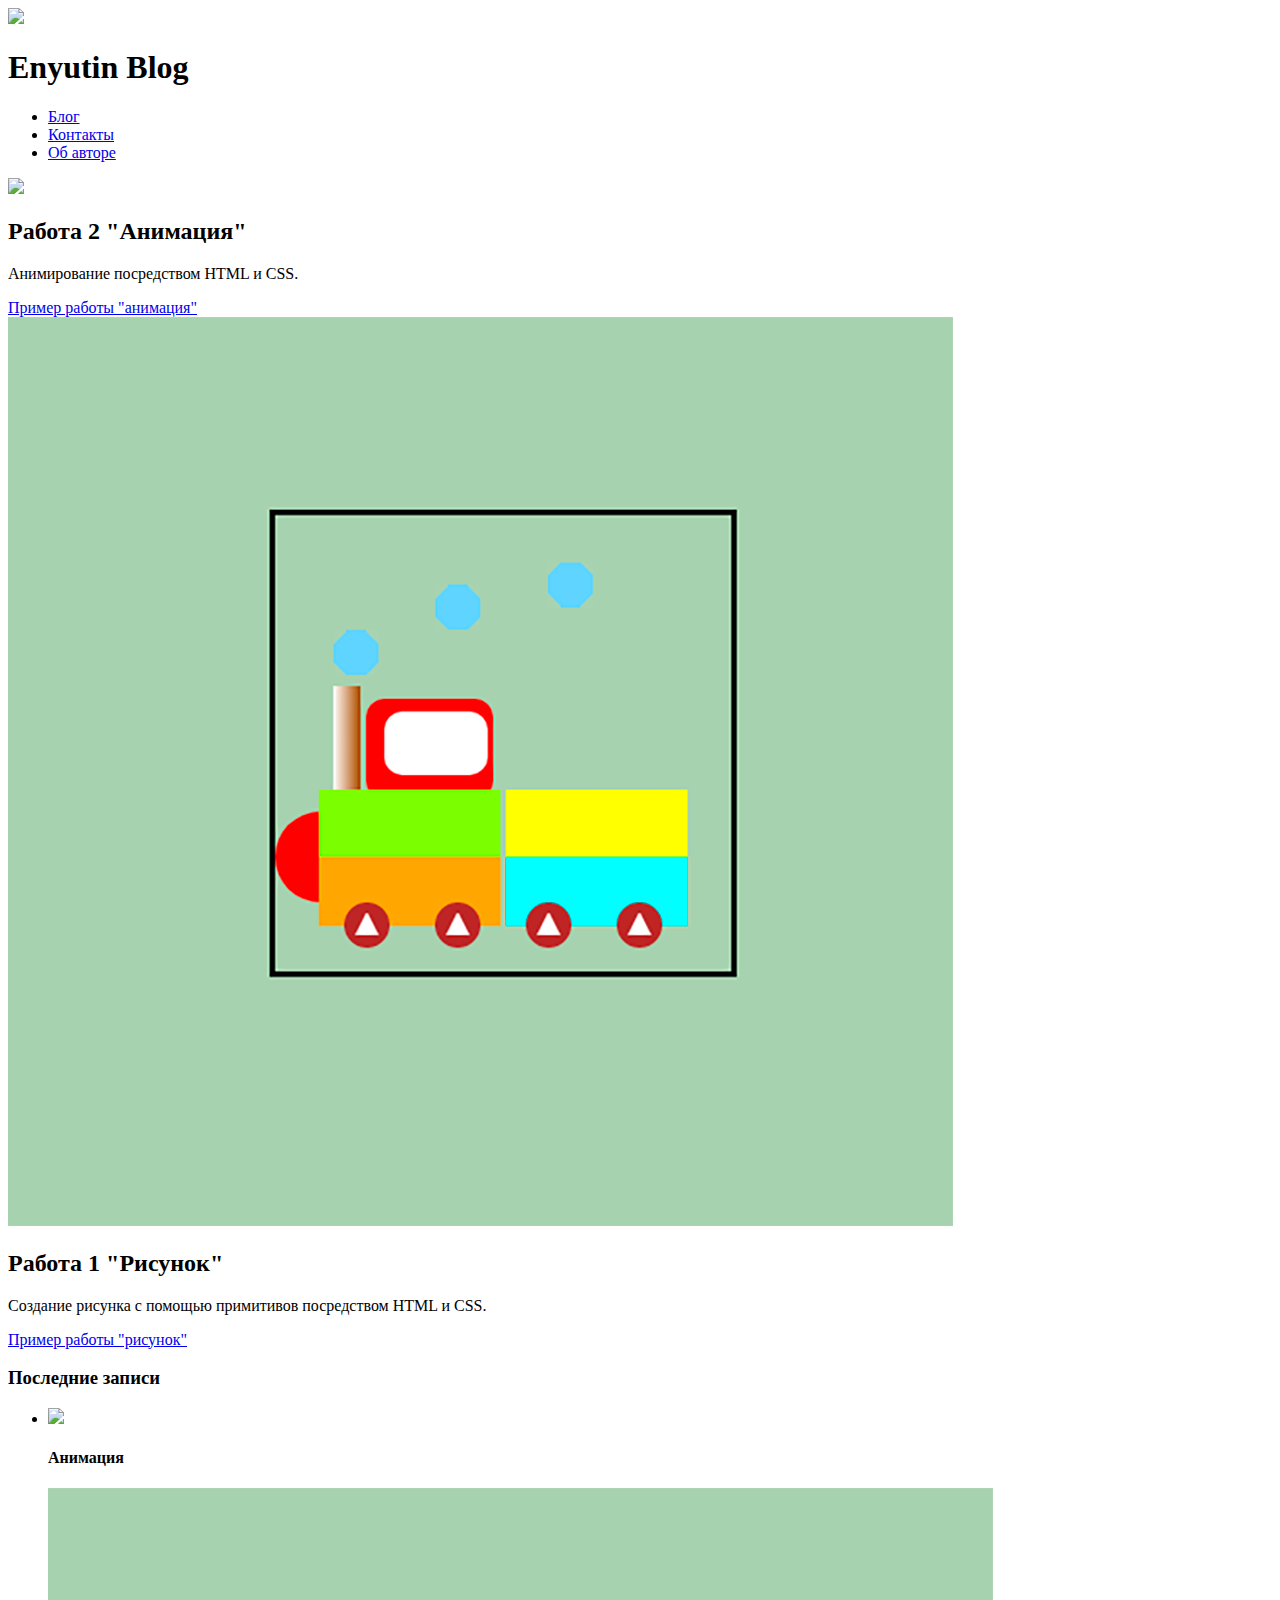
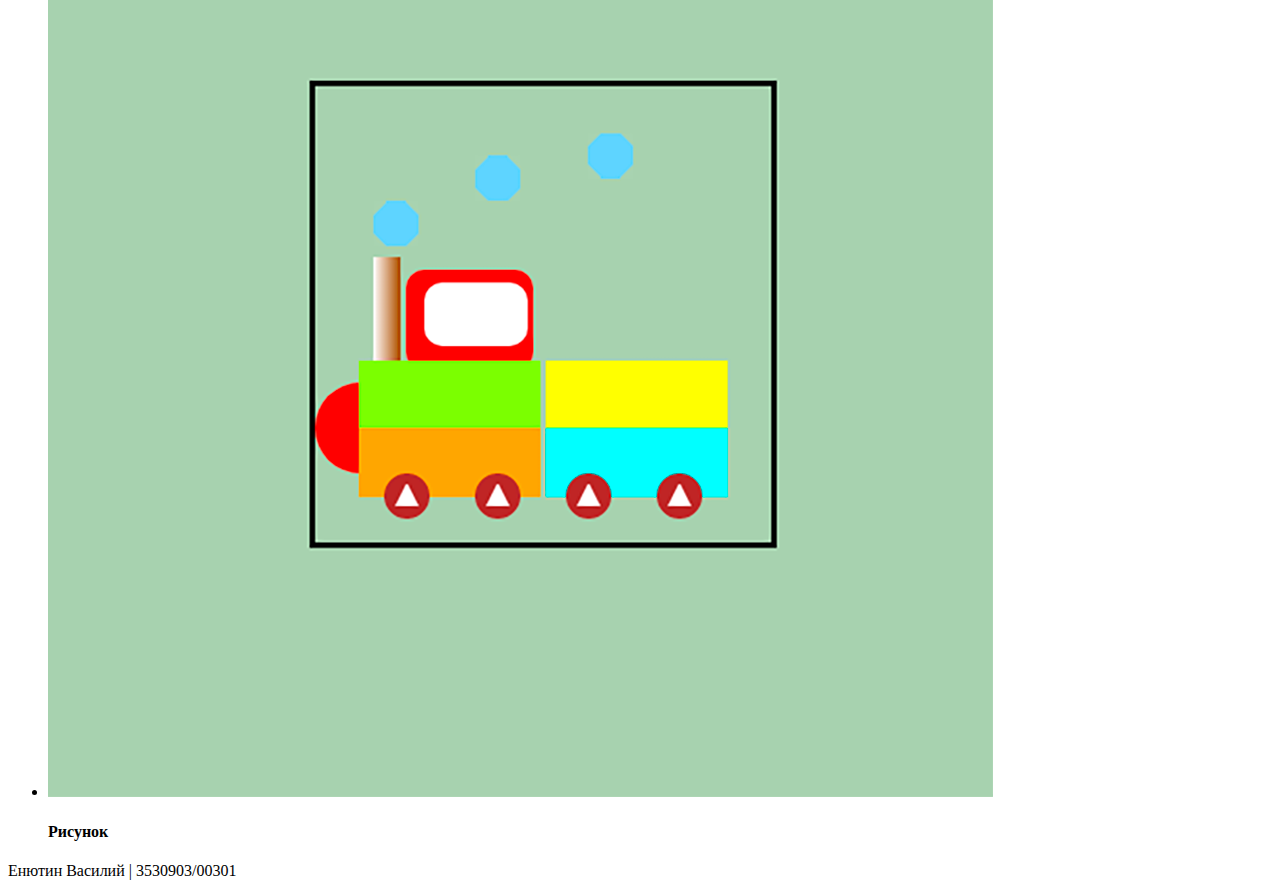
==== index.html @ 71bb0620 "Add files via upload" ====
<!DOCTYPE html>
<html>
<head>
  <meta charset="utf-8">
  <meta name="viewport" content="width=device-width, initial-scale=1">
  <title>Enyutin Blog</title>
  <link rel="stylesheet" href="css/style.css">
  <script src="https://cdnjs.cloudflare.com/ajax/libs/jquery/2.2.2/jquery.min.js"></script>
  <script src="https://cdnjs.cloudflare.com/ajax/libs/prefixfree/1.0.7/prefixfree.min.js"></script>
</head>
<body>
    <header>
        <nav class="container">
          <a class="logo"><img src="images/Logo.png"></a>
          <a class="name"><h1>Enyutin Blog</h1></a>
          <div class="nav-toggle"><span></span></div>
          <ul id="menu">
            <li><a href="https://vk.com/vasiliyenyutin">Блог</a></li>
            <li><a href="https://vk.com/vasiliyenyutin">Контакты</a></li>
            <li><a href="https://vk.com/vasiliyenyutin">Об авторе</a></li>
          </ul>
        </nav>
    </header>

    <div class="container">
        <div class="posts-list">
          <article id="post-1" class="post">
            <div class="post-image"><a name="lab_2"><img src="images/Lab_2.png"></a></div>
            <div class="post-content">
              <h2 class="post-title">Работа 2 "Анимация"</h2>
              <p>Анимирование посредством HTML и CSS.</p>
              <div class="post-footer">
                <a class="more-link" href="lab2.html" target="_blank">Пример работы "анимация"</a>
              </div>
            </div>
          </article>
          <article id="post-1" class="post">
            <div class="post-image"><a name="lab_1"><img src="images/Lab_1.png"></a></div>
            <div class="post-content">
              <h2 class="post-title">Работа 1 "Рисунок"</h2>
              <p>Создание рисунка с помощью примитивов посредством HTML и CSS.</p>
              <div class="post-footer">
                <a class="more-link" href="lab1.html" target="_blank">Пример работы "рисунок"</a>
              </div>
            </div>
          </article>
        </div>
        
        <aside>
            <div class="widget">
              <h3 class="widget-title">Последние записи</h3>
              <ul class="widget-posts-list">
                <li>
                  <div class="post-image-small">
                    <a href="#lab_2"><img src="images/Lab_2.png"></a>
                  </div>
                  <h4 class="widget-post-title">Анимация</h4>
                </li>
                <li>
                  <div class="post-image-small">
                    <a href="#lab_1"><img src="images/Lab_1.png"></a>
                  </div>
                  <h4 class="widget-post-title">Рисунок</h4>
                </li>
              </ul>
            </div>
          </aside>
    </div>

    <footer>
        <div class="container">
          <div class="footer-col">Енютин Василий | 3530903/00301</div>
        </div>
    </footer>

      <script>
      $('.nav-toggle').on('click', function(){
      $('#menu').toggleClass('active');
      });
      </script>
</body>
</html>
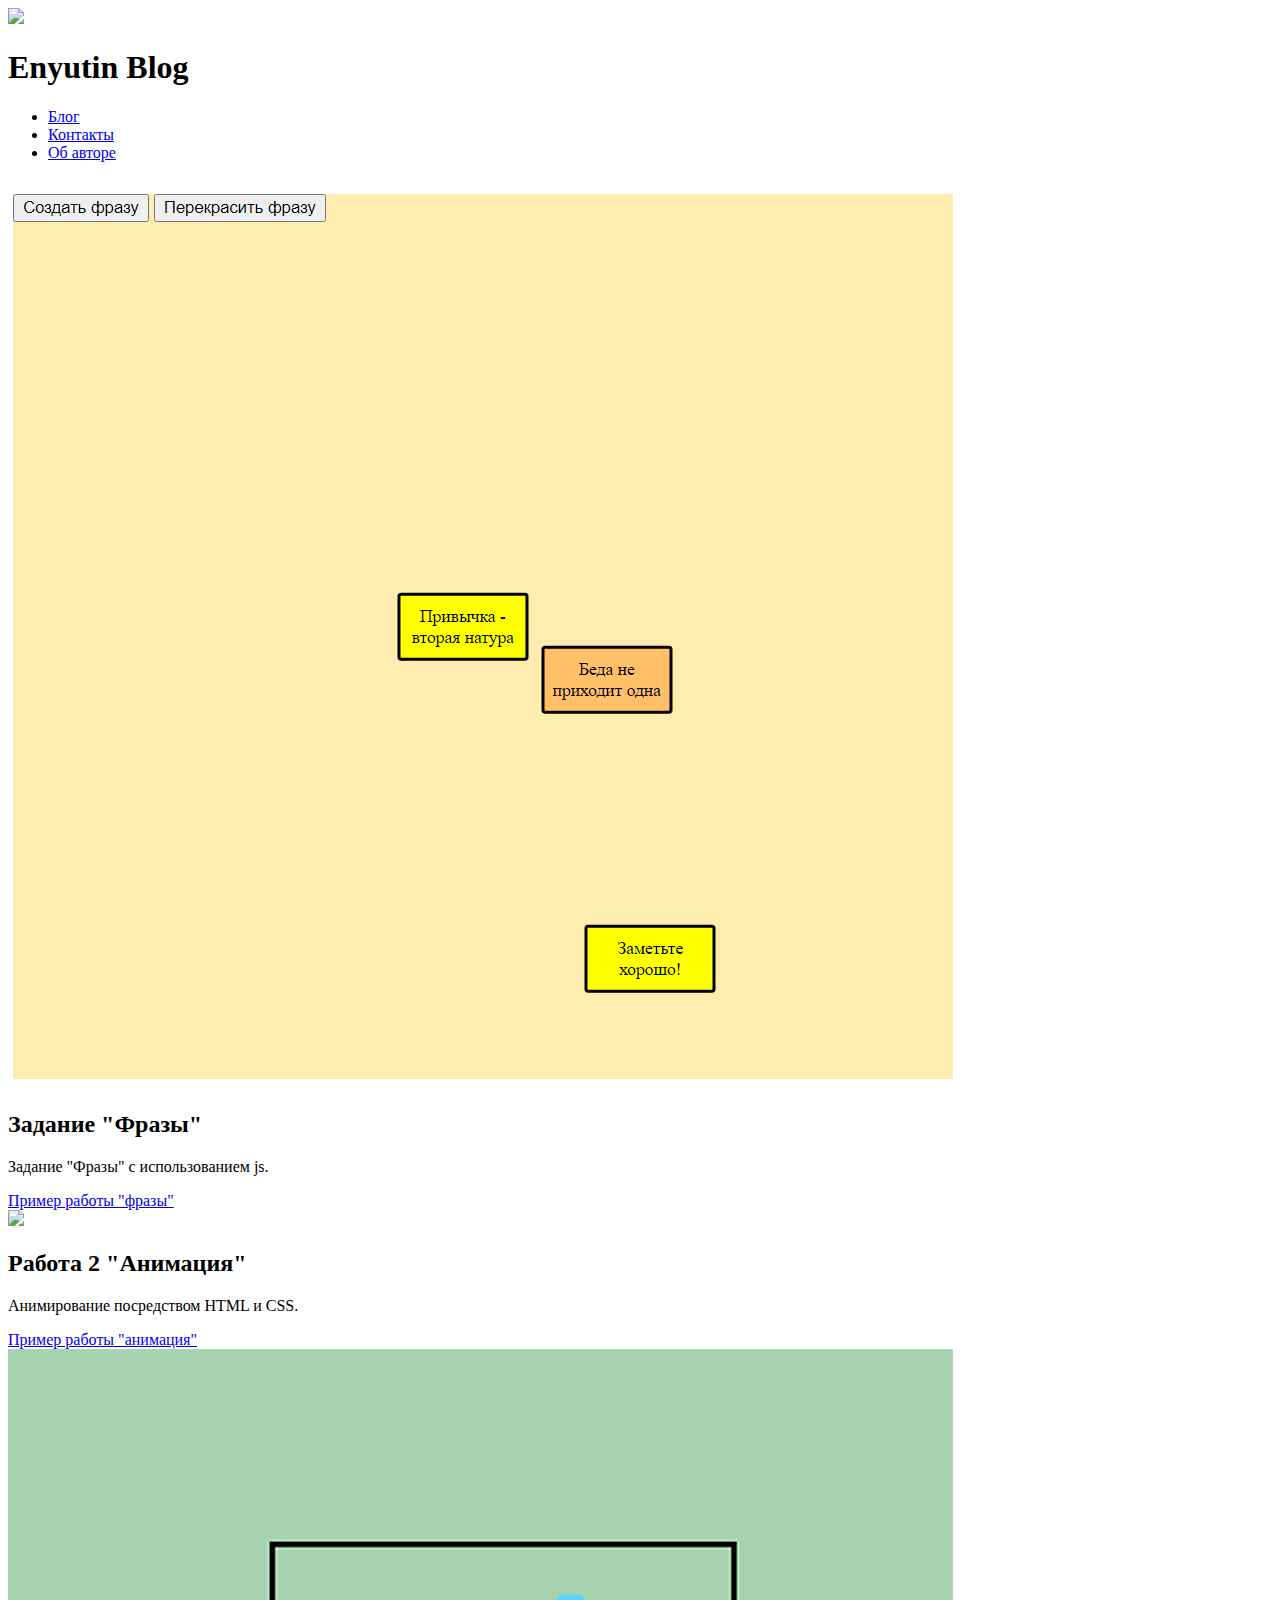
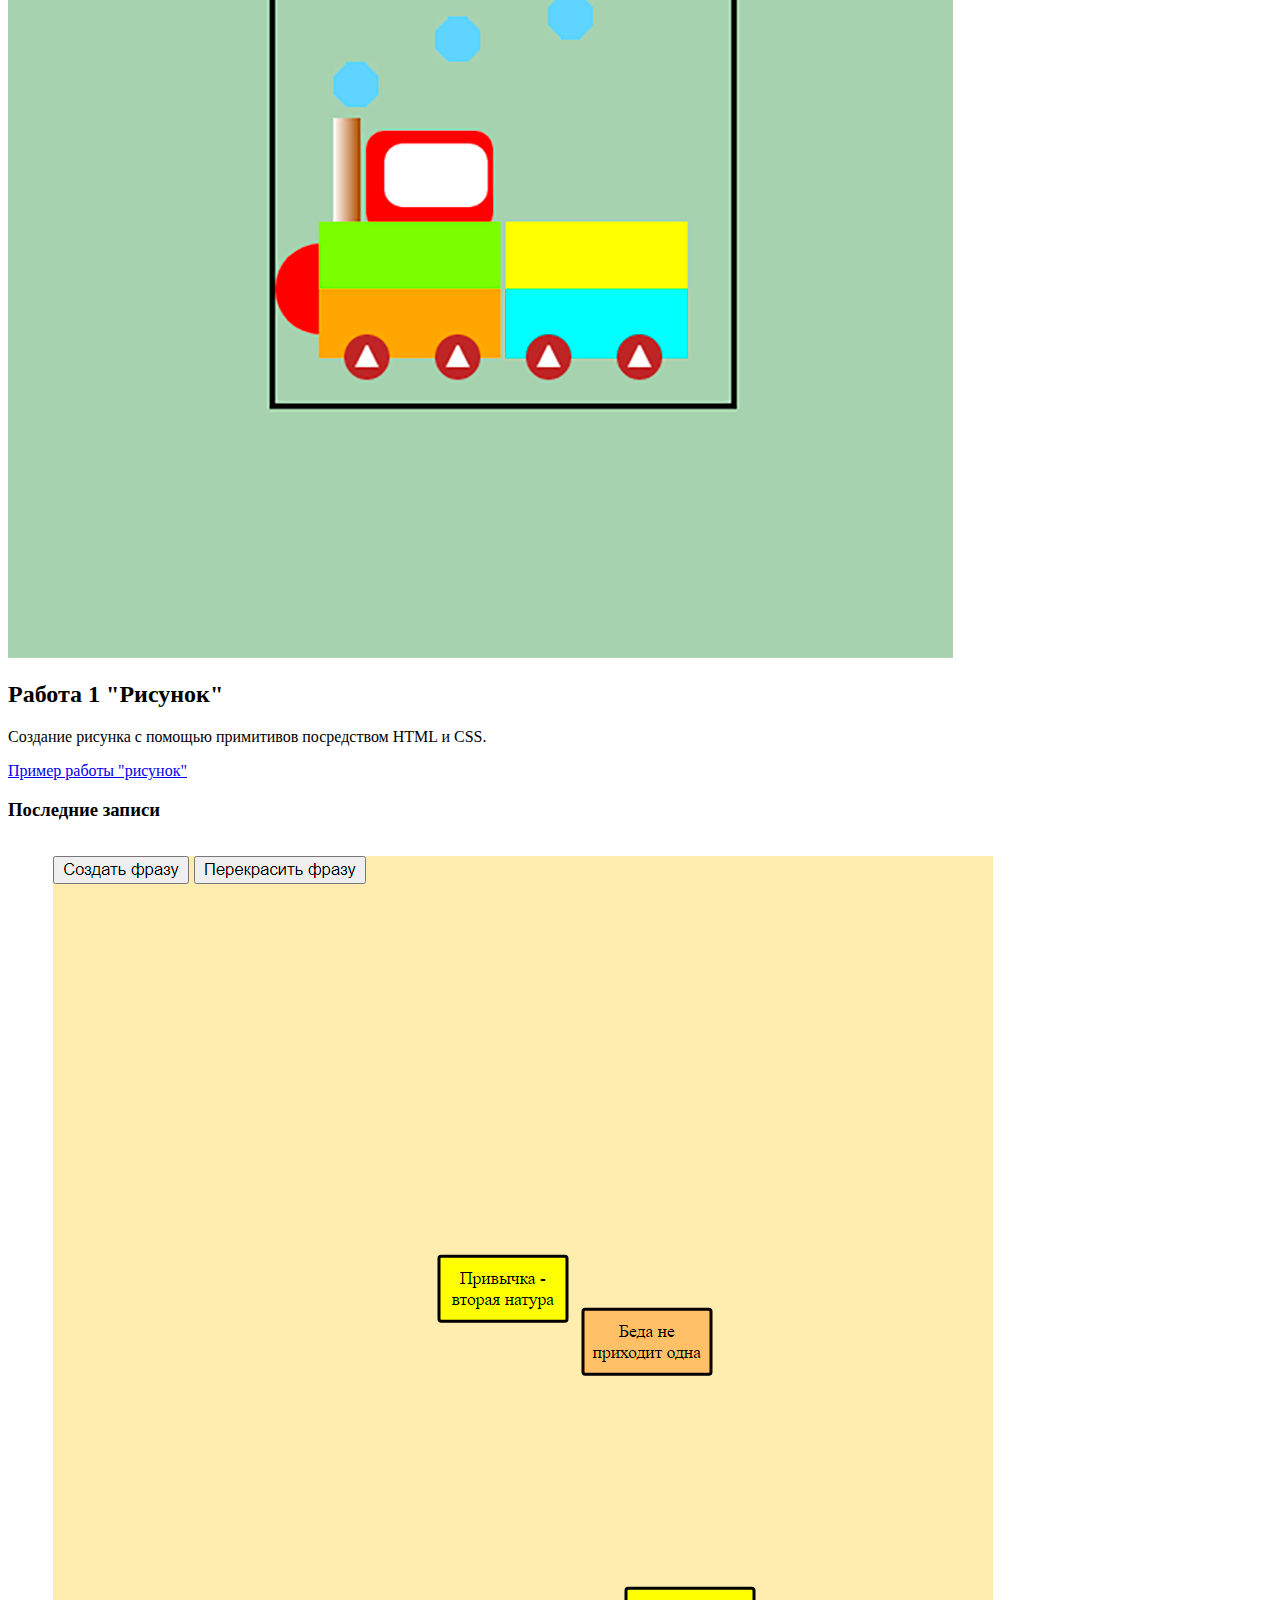
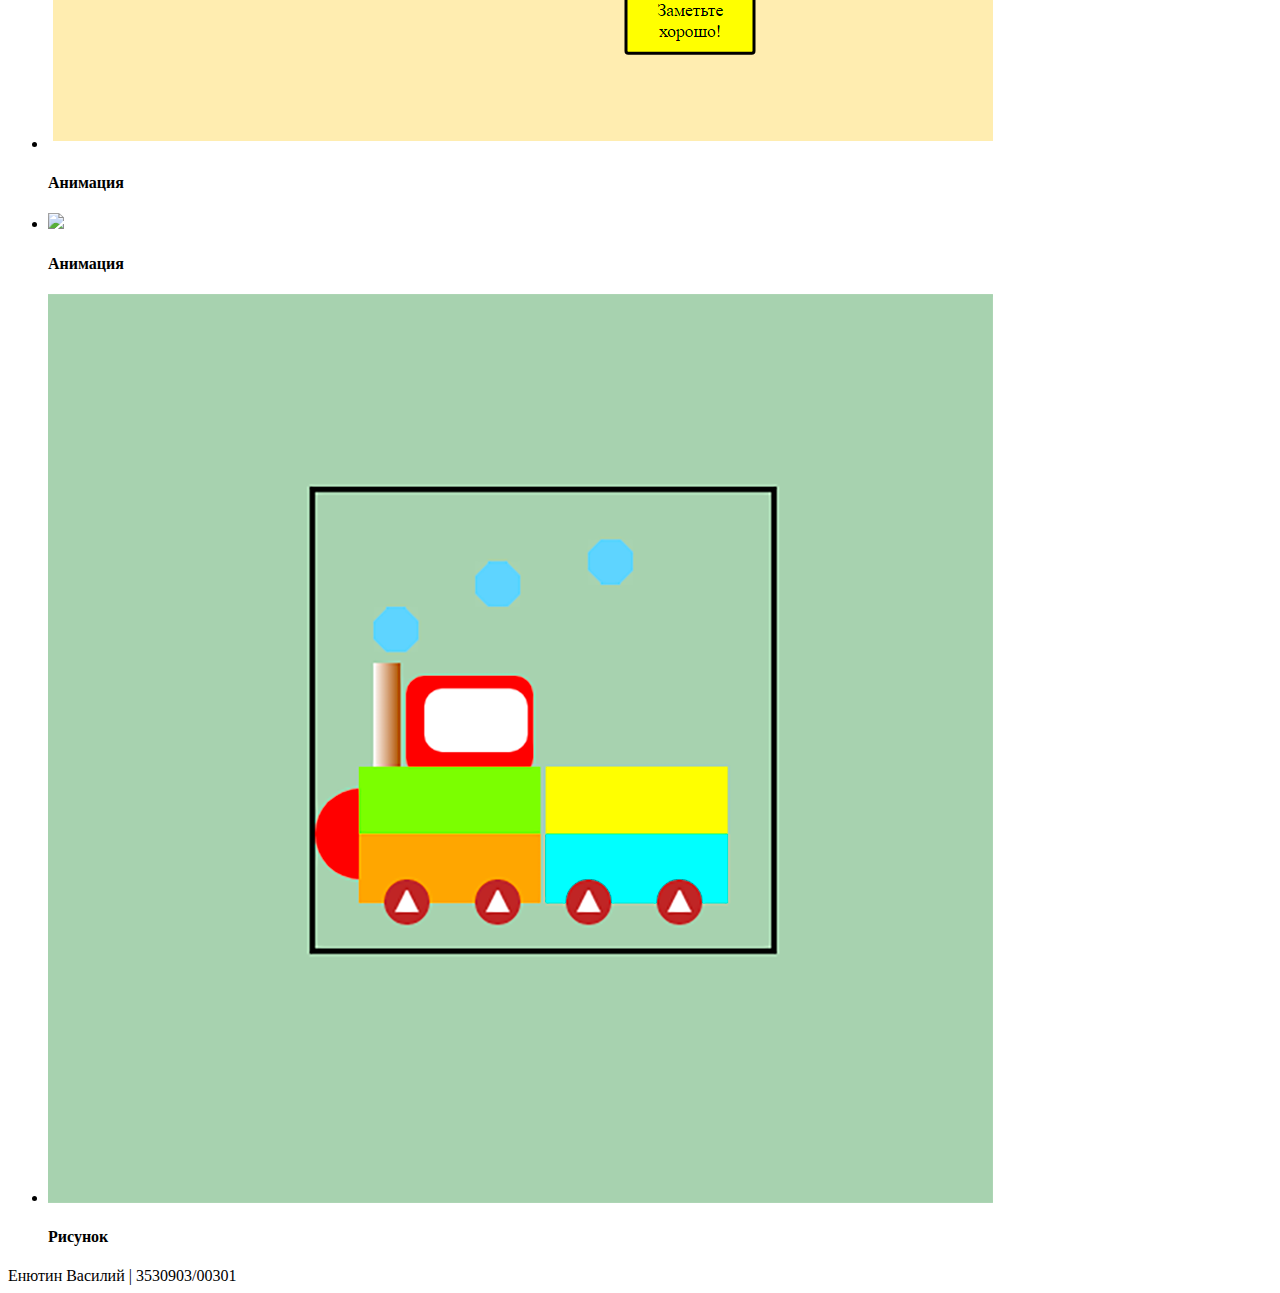
==== commit 86b715fa: "Add files via upload" ====
--- a/index.html
+++ b/index.html
@@ -25,6 +25,16 @@
     <div class="container">
         <div class="posts-list">
           <article id="post-1" class="post">
+            <div class="post-image"><a name="phrases"><img src="images/phrases.png"></a></div>
+            <div class="post-content">
+              <h2 class="post-title">Задание "Фразы"</h2>
+              <p>Задание "Фразы" с использованием js.</p>
+              <div class="post-footer">
+                <a class="more-link" href="phrases.html" target="_blank">Пример работы "фразы"</a>
+              </div>
+            </div>
+          </article>
+          <article id="post-2" class="post">
             <div class="post-image"><a name="lab_2"><img src="images/Lab_2.png"></a></div>
             <div class="post-content">
               <h2 class="post-title">Работа 2 "Анимация"</h2>
@@ -34,7 +44,7 @@
               </div>
             </div>
           </article>
-          <article id="post-1" class="post">
+          <article id="post-3" class="post">
             <div class="post-image"><a name="lab_1"><img src="images/Lab_1.png"></a></div>
             <div class="post-content">
               <h2 class="post-title">Работа 1 "Рисунок"</h2>
@@ -50,6 +60,12 @@
             <div class="widget">
               <h3 class="widget-title">Последние записи</h3>
               <ul class="widget-posts-list">
+                <li>
+                  <div class="post-image-small">
+                    <a href="#phrases"><img src="images/phrases.png"></a>
+                  </div>
+                  <h4 class="widget-post-title">Анимация</h4>
+                </li>
                 <li>
                   <div class="post-image-small">
                     <a href="#lab_2"><img src="images/Lab_2.png"></a>
